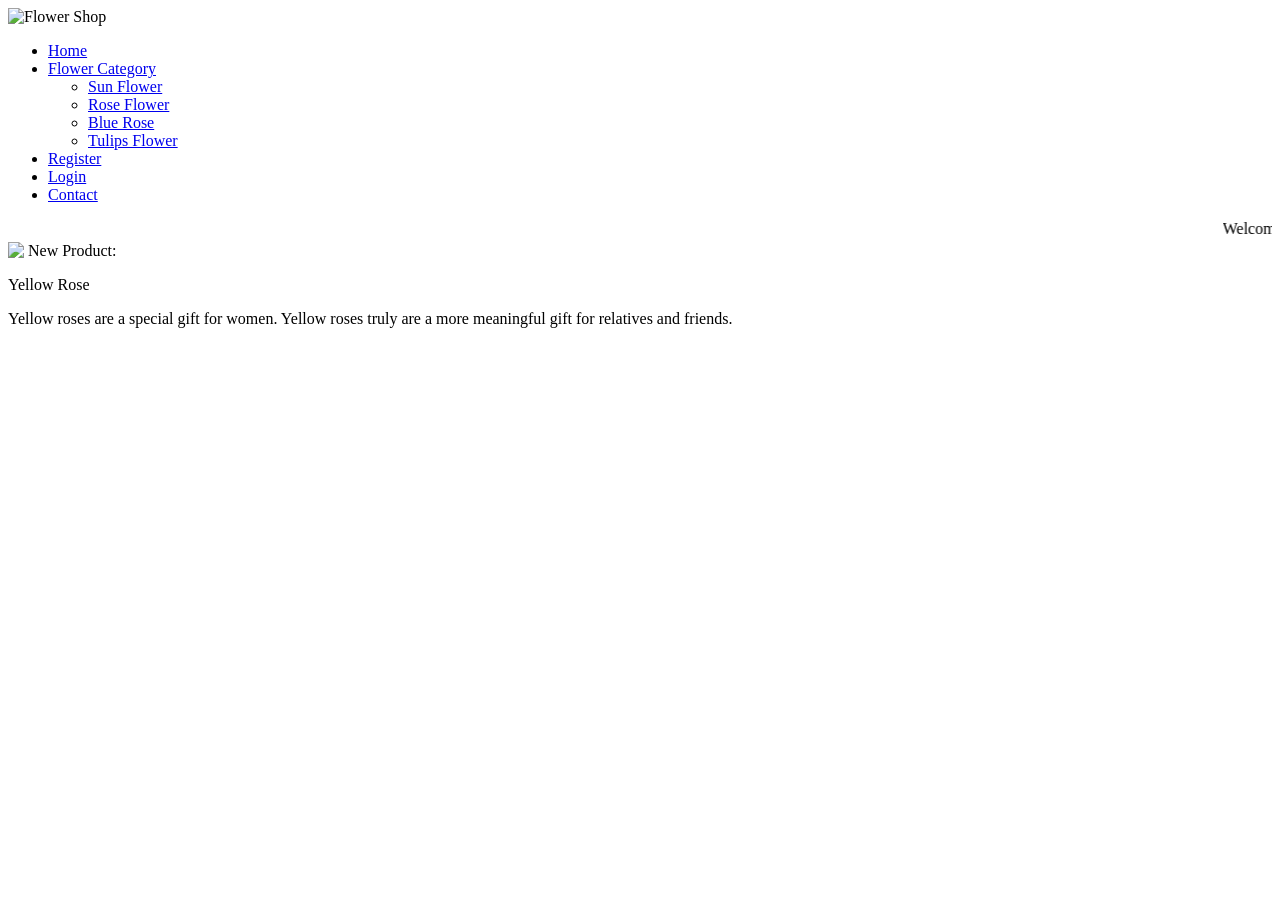
==== LabEX3/index.html @ 672c89b1 "Create index.html" ====
<!DOCTYPE html>
<html>
<head>
    <meta charset="utf-8">
    <title>Flower website</title>
    <link rel="stylesheet" href="style.css">
</head>
<body>

    <div id="wrap">
        
        <header>
            <img src="images/logo.gif" alt="Flower Shop" width="101" height="66">
        </header>

        <nav id="menu_top">
            <ul class="level1">
                <li><a href="#">Home</a></li>
                <li><a href="#">Flower Category</a>
                    <ul>
                        <li><a href="#">Sun Flower</a></li>
                        <li><a href="#">Rose Flower</a></li>
                        <li><a href="#">Blue Rose</a></li>
                        <li><a href="#">Tulips Flower</a></li>
                    </ul>
                </li>
                <li><a href="#">Register</a></li>
                <li><a href="#">Login</a></li>
                <li><a href="#">Contact</a></li>
            </ul>
        </nav>

        <div id="welcome">
            <marquee direction="left" behavior="scroll" scrollamount="4">
                Welcome to the online sales website - Flower Shop
            </marquee>
        </div>

        <section id="center_content">
            
            <div id="product_content">
                <div class="product">
                    <div class="product_img">
                        <img src="images/bullet.gif" align="top"> New Product:
                        <img src="images/prod1.gif" alt="">
                    </div>
                    <div class="product_description">
                        <p class="product_name">Yellow Rose</p>
                        <p class="product_about">Yellow roses are a special gift for women. 
                            Yellow roses truly are a more meaningful gift for relatives and friends.
                        </p>
                    </div>
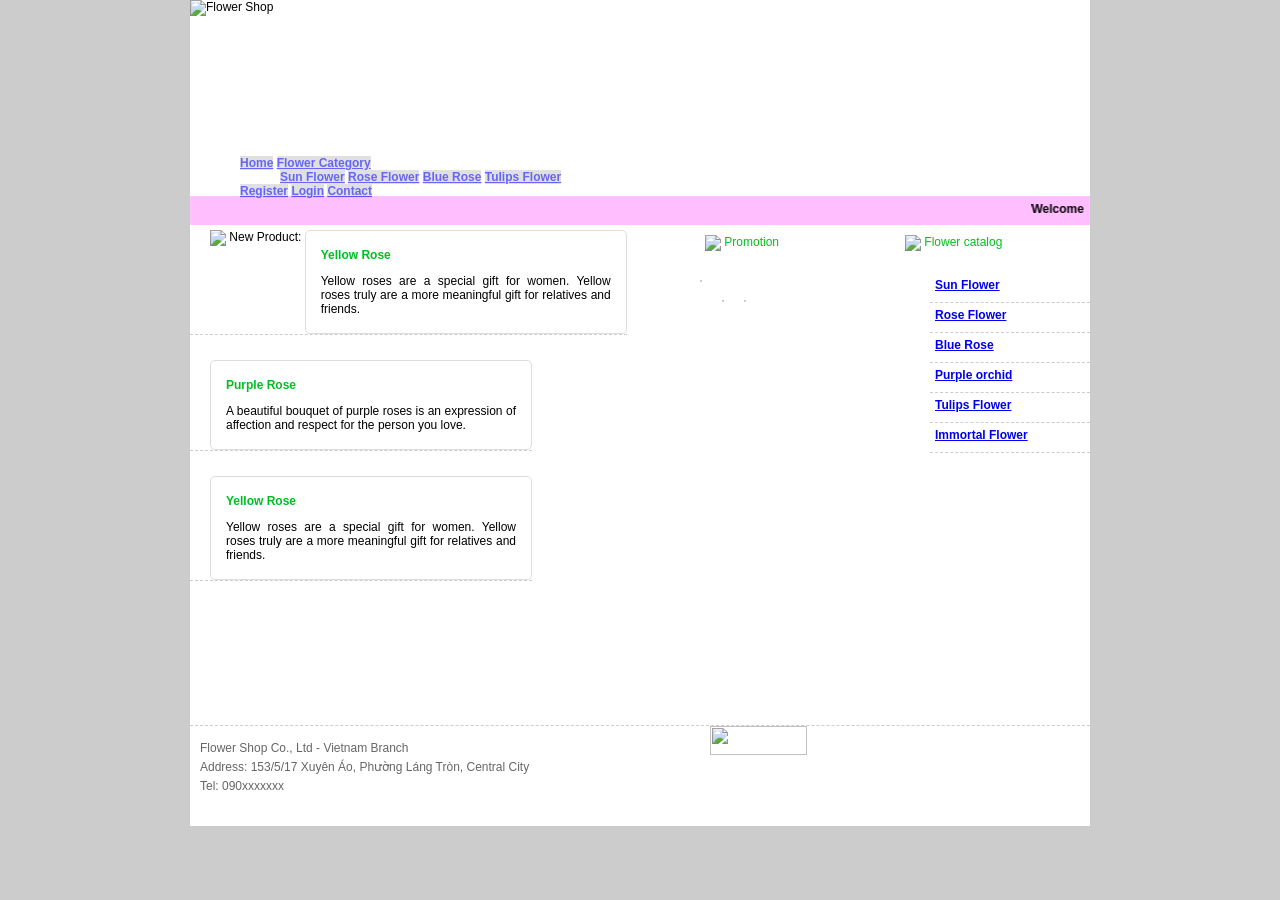
==== commit 878a58e9: "Update index.html" ====
--- a/LabEX3/index.html
+++ b/LabEX3/index.html
@@ -50,3 +50,76 @@
                             Yellow roses truly are a more meaningful gift for relatives and friends.
                         </p>
                     </div>
+                </div>
+
+                <div class="product">
+                    <div class="product_img">
+                        <img src="images/prod2.gif" alt="">
+                    </div>
+                    <div class="product_description">
+                        <p class="product_name">Purple Rose</p>
+                        <p class="product_about">A beautiful bouquet of purple roses is an expression of affection 
+                            and respect for the person you love.
+                        </p>
+                    </div>
+                </div>
+                
+                <div class="product">
+                    <div class="product_img">
+                        <img src="images/prod3.gif" alt="">
+                    </div>
+                    <div class="product_description">
+                        <p class="product_name">Yellow Rose</p>
+                        <p class="product_about">Yellow roses are a special gift for women. 
+                            Yellow roses truly are a more meaningful gift for relatives and friends.
+                        </p>
+                    </div>
+                </div>
+            </div>
+
+            <aside id="category">
+                <div class="title"><img src="images/bullet4.gif" align="top"> Flower catalog</div>
+                <div class="menu_right">
+                    <ul>
+                        <li><a href="#">Sun Flower</a></li>
+                        <li><a href="#">Rose Flower</a></li>
+                        <li><a href="#">Blue Rose</a></li>
+                        <li><a href="#">Purple orchid</a></li>
+                        <li><a href="#">Tulips Flower</a></li>
+                        <li><a href="#">Immortal Flower</a></li>
+                    </ul>
+                </div>
+            </aside>
+            
+            <div id="promotion">
+                <div class="product_small">
+                    <div class="title"><img src="images/bullet4.gif" align="top"> Promotion</div>
+                    <div class="product_small_img">
+                        <img src="images/yellowflower.gif" alt="">
+                    </div>
+                </div>
+                <div class="product_small">
+                    <div class="product_small_img">
+                        <img src="images/purplemoth.gif" alt="">
+                    </div>
+                </div>
+                <div class="product_small">
+                    <div class="product_small_img">
+                        <img src="images/yellowrose.gif" alt="">
+                    </div>
+                </div>
+            </div>
+            
+        </section> <div class="div_footer">
+            <footer>
+                <div class="div_left">
+                    <p class="foot_text">Flower Shop Co., Ltd - Vietnam Branch</p>
+                    <p class="foot_text">Address: 153/5/17 Xuyên Áo, Phường Láng Tròn, Central City</p>
+                    <p class="foot_text">Tel: 090xxxxxxx</p>
+                </div>
+                <img src="images/footer_logo.gif" width="97" height="29" alt="">
+            </footer>
+        </div>
+
+    </div> </body>
+</html>
--- a/LabEX3/style.css
+++ b/LabEX3/style.css
@@ -0,0 +1,211 @@
+/* Step 3 & 4: BODY, #wrap, header, #menu_top, #welcome */
+body {
+    margin: auto;
+    padding: 0px;
+    background: #CCCCCC;
+    font-family: Verdana, Geneva, sans-serif;
+    font-size: 12px;
+}
+
+#wrap {
+    background: #FFFFFF;
+    margin: auto;
+    width: 900px;
+    height: auto;
+}
+
+header {
+    background: url(images/header.jpg);
+    height: 101px;
+    width: 900px;
+}
+
+#logo {
+    padding: 0 0 0 50px;
+}
+
+#menu_top {
+    margin-top: 55px;
+    margin-left: 50px;
+    background: #FFFFFF;
+    height: 40px;
+    opacity: 0.6;
+    border-radius: 10px 0px 10px 0px;
+}
+
+.level1 {
+    clear: both;
+    list-style-type: none;
+    padding: 0;
+    opacity: 1.0;
+    color: #0000;
+    position: relative;
+}
+
+.level1 li {
+    display: inline;
+    float: left;
+    padding: 0px 20px 0px 0px;
+    height: 20px;
+    font-weight: bold;
+}
+
+.level1 li a:visited {
+    color: red;
+    text-decoration: none;
+}
+
+.level1 li a:hover {
+    color: green;
+}
+
+.level2 {
+    display: none;
+    position: absolute;
+    padding: 0px;
+    margin-top: 13px;
+}
+
+.level1 li:hover .level2 {
+    display: block;
+}
+
+.level1 li {
+    float: none;
+    position: relative;
+    padding: 0px;
+    width: auto;
+    height: auto;
+    background: #CCCCCC;
+}
+
+.level1 li:hover {
+    background: #CCGG; /* Có thể là #CCEEFF hoặc một màu khác */
+}
+
+#welcome {
+    background: #F8F8;
+    padding: 5px;
+    vertical-align: middle;
+    border: dotted 1px #FCF;
+    font-weight: bold;
+}
+
+/* Step 5 & 6: Content, Products, Promotion */
+#center_content {
+    background: url(images/center_bg.gif) repeat-y;
+    width: 900px;
+    min-height: 500px; /* Thêm min-height để thấy rõ background */
+}
+
+#product_content {
+    float: left;
+    width: 500px;
+    min-height: 200px;
+    float: left;
+}
+
+.title {
+    color: #00BF22;
+    font-size: 12px;
+    margin: 10px 10px 10px 15px;
+}
+
+.product {
+    border-bottom: dashed 1px #CCC;
+    float: left;
+    margin-top: 5px;
+    margin-bottom: 20px;
+}
+
+.product_img {
+    clear: both;
+    float: left;
+    margin-left: 20px;
+}
+
+.product_description {
+    float: right;
+    width: 290px;
+    padding: 5px 15px;
+    border: solid 1px #DDD;
+    border-radius: 5px;
+}
+
+.product_name {
+    color: #00BF22;
+    font-weight: bold;
+}
+
+.product_about {
+    text-align: justify;
+}
+
+#promotion {
+    float: left;
+    width: 170px;
+}
+
+.product_small {
+    margin-bottom: 30px;
+}
+
+.product_small_img {
+    text-align: center;
+    color: #AAA;
+}
+
+.product_small_img img {
+    border-radius: 5px;
+    border: solid 1px #AAA;
+}
+
+.product_small_img {
+    text-align: center;
+    padding: 10px;
+    float: left;
+}
+
+/* Step 7: Category */
+#category {
+    float: right;
+    width: 200px;
+}
+
+.menu_right {
+    float: left;
+    width: 200px;
+}
+
+.menu_right ul {
+    list-style-type: none;
+    list-style-image: url(images/left_menu_bullet.gif);
+}
+
+.menu_right li {
+    padding: 5px 5px 10px;
+    border-bottom: dashed 1px #CCC;
+    font-weight: bold;
+}
+
+/* Step 8: Footer */
+.div_footer {
+    clear: both;
+}
+
+footer {
+    background: url(images/footer_bg.gif) no-repeat bottom;
+    height: 100px;
+    border-top: dashed 1px #CCC;
+}
+
+.div_left {
+    float: left;
+    width: 500px;
+    padding: 10px 10px 20px;
+    color: #666666;
+}
+
+.foot_text {
+    margin: 5px 0;
+}
